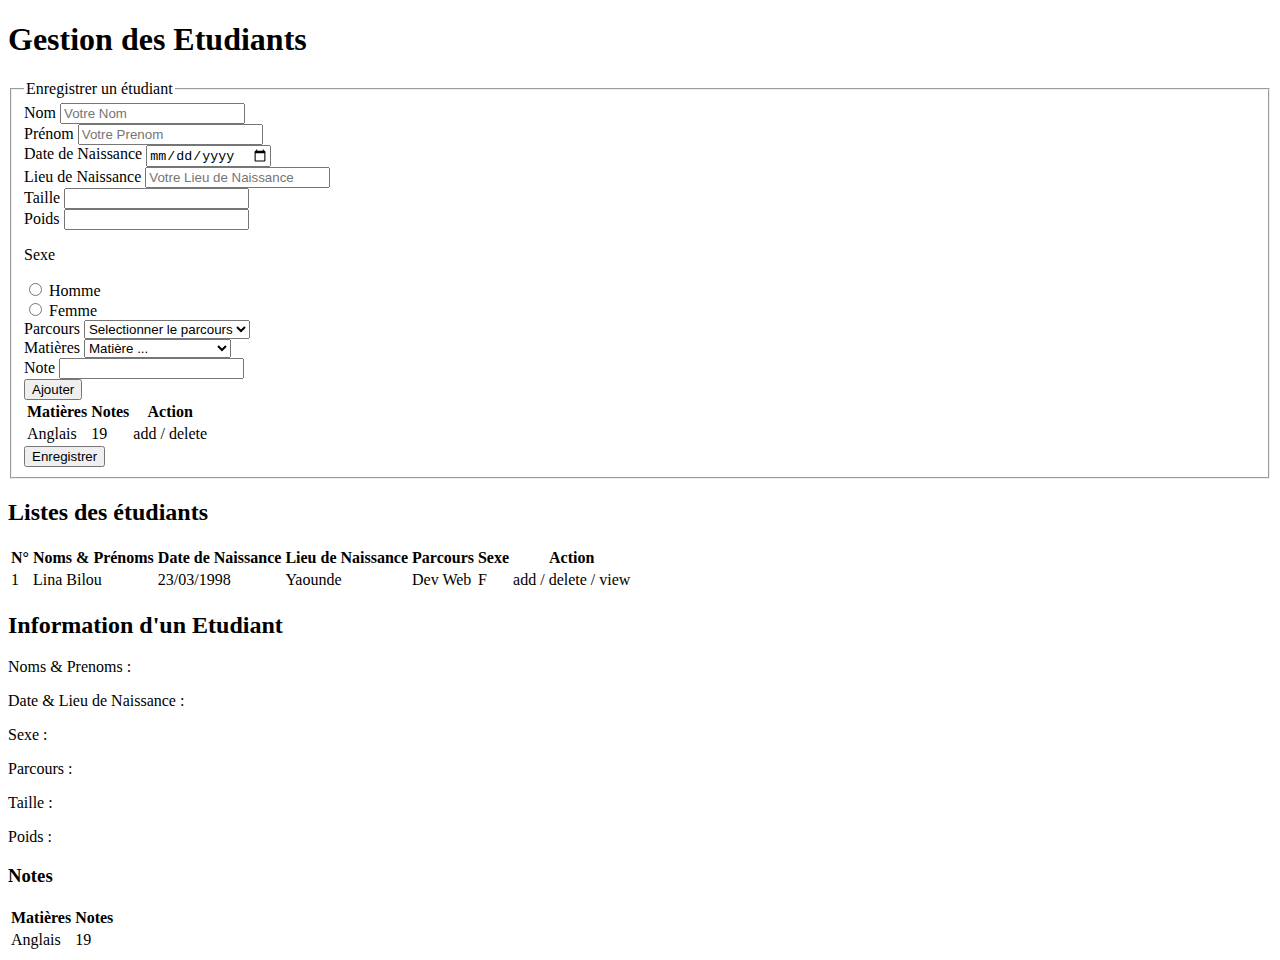
==== index.html @ 41a8d271 "mise en place des vues de notre application : partie html avec utilisation bootstrap" ====
<!DOCTYPE html>
<html lang="en">
    <head>
        <meta charset="UTF-8">
        <meta http-equiv="X-UA-Compatible" content="IE=edge">
        <meta name="viewport" content="width=device-width, initial-scale=1.0">
        <title>Gestion des Etudiants</title>
        <link rel="stylesheet" href="css/style.css">
        <link href="https://cdn.jsdelivr.net/npm/bootstrap@5.2.0/dist/css/bootstrap.min.css" rel="stylesheet" integrity="sha384-gH2yIJqKdNHPEq0n4Mqa/HGKIhSkIHeL5AyhkYV8i59U5AR6csBvApHHNl/vI1Bx" crossorigin="anonymous">

    </head>
    <body>

        <div class="container">
            <h1 class="text-center">Gestion des Etudiants</h1>
            <div class="row" id="enregistrer-etudiant">
                <!-- Zone pour enregistrer un nouvel etudiant -->
                <form>
                    <fieldset class="form-group border mb-3">
                        <legend class="fw-bold text-center">Enregistrer un étudiant</legend>                
                        <div class="row m-3">
                            <div class="col">
                                <div class="form-group mb-3">
                                    <label for="nom" class="fw-bold">Nom</label>
                                    <input type="text" class="form-control" id="nom" placeholder="Votre Nom">
                                </div>
            
                                <div class="form-group mb-3">
                                    <label for="prenom" class="fw-bold">Prénom</label>
                                    <input type="text" class="form-control" id="prenom" placeholder="Votre Prenom">
                                </div>
            
                                <div class="form-group mb-3">
                                    <label for="datenaissance" class="fw-bold">Date de Naissance</label>
                                    <input type="date" class="form-control" id="datenaissance">
                                </div>
                                
                                <div class="form-group mb-3">
                                    <label for="lieunaissance" class="fw-bold">Lieu de Naissance</label>
                                    <input type="text" class="form-control" id="lieunaissance" placeholder="Votre Lieu de Naissance">
                                </div>
            
                                <div class="row">
                                    <div class="col form-group mb-3">
                                        <label for="taille" class="fw-bold">Taille</label>
                                        <input type="number" class="form-control" id="taille">
                                    </div>
        
                                    <div class="col form-group mb-3">
                                        <label for="taille" class="fw-bold">Poids</label>
                                        <input type="number" class="form-control" id="poids">
                                    </div>
                                </div>
                
                                <div class="sexe mb-3"> 
                                    <p class="mb-0 fw-bold">Sexe</p>
        
                                    <div class="form-check form-check-inline">
                                        <input class="form-check-input" type="radio" name="inlineRadioOptions" id="inlineRadio1" value="option1">
                                        <label class="form-check-label" for="inlineRadio1">Homme</label>
                                    </div>
                        
                                    <div class="form-check form-check-inline">
                                        <input class="form-check-input" type="radio" name="inlineRadioOptions" id="inlineRadio2" value="option2">
                                        <label class="form-check-label" for="inlineRadio2">Femme</label>
                                    </div>
                                </div>
    
                            </div>
                                
                            <div class="col">
                                <div class="form-group mb-3">
                                    <label for="parcours" class="fw-bold">Parcours</label>
                                    <select class="form-select form-control" id="parcours" aria-label="Default select example">
                                        <option selected>Selectionner le parcours</option>
                                        <option value="art">Art Numérique</option>
                                        <option value="datascience">DataScience</option>
                                        <option value="dev">Developpement Web</option>
                                    </select>                 
                                </div>
        
                                <div class="row">
                                    <div class="col form-group mb-3">
                                        <label for="matiere" class="fw-bold">Matières</label>
                                        <select class="form-select form-control" id="matiere" aria-label="Default select example">
                                            <option selected>Matière ... </option>
                                            <option value="mat1">Art Numérique</option>
                                            <option value="mat2">DataScience</option>
                                            <option value="mat3">Developpement Web</option>
                                        </select> 
                                    </div>
        
                                    <div class="col form-group mb-3">
                                        <label for="note" class="fw-bold">Note</label>
                                        <input type="number" class="form-control" id="note">
                                    </div>
            
                                    <div class="col form-group align-self-center">
                                       <button class="btn btn-primary">Ajouter</button>
                                    </div>
                                </div>
            
                                <div class="table-responsive">
                                    <table class="table table-bordered">
                                    <thead>
                                        <tr>
                                            <th class="text-center">Matières</th>
                                            <th class="text-center">Notes</th>
                                            <th class="text-center">Action</th>
                                        </tr>
                                    </thead>
                                    <tbody>
                                        <tr>
                                            <td>Anglais</td>
                                            <td>19</td>
                                            <td>add / delete</td>
                                        </tr>
                                    </tbody>
                                    </table>
                                </div>
    
                            </div>

                        </div>
    
                        <button type="submit" class="btn btn-primary mt-1 mb-4 mx-4 ms-4">Enregistrer</button>
                    </fieldset>
                </form>

            </div>

            <div class="row mt-3" id="zone-affichage">
                <!-- Zone d'affichage -->
                <div class="col">
                    <h2 class="students mb-4">Listes des étudiants</h2>
                    <div class="table-responsive">
                        <table class="table table-bordered">
                        <thead>
                            <tr>
                                <th class="text-center">N°</th>
                                <th class="text-center">Noms & Prénoms</th>
                                <th class="text-center">Date de Naissance</th>
                                <th class="text-center">Lieu de Naissance</th>
                                <th class="text-center">Parcours</th>
                                <th class="text-center">Sexe</th>
                                <th class="text-center">Action</th>
                            </tr>
                        </thead>
                        <tbody>
                            <tr>
                                <td>1</td>
                                <td>Lina Bilou</td>
                                <td>23/03/1998</td>
                                <td>Yaounde</td>
                                <td>Dev Web</td>
                                <td>F</td>
                                <td>add / delete / view</td>
                            </tr>
                        </tbody>
                        </table>
                    </div>
                </div>
            </div>

            <div class="row mt-3" id="zone-details">
                <h2 id="student">Information d'un Etudiant</h2>
                <div class="col mt-3">
                    <!-- Zone de détails -->
                    <div class="row">
                        <div class="col" id="personal-info">
                            <!-- informations personnelles de l'étudiant -->
                            <p class="fs-5">Noms & Prenoms : </p>
                            <p class="fs-5">Date & Lieu de Naissance : </p>
                            <p class="fs-5">Sexe : </p>
                            <p class="fs-5">Parcours : </p>
                            <p class="fs-5">Taille : </p>
                            <p class="fs-5">Poids : </p>
                        </div>

                        <div class="col" id="note-etudiant">
                            <!-- Notes de l'étudiant -->
                            <h3>Notes</h3>
                            <div class="table-responsive">
                                <table class="table table-bordered">
                                <thead>
                                    <tr>
                                        <th class="text-center">Matières</th>
                                        <th class="text-center">Notes</th>
                                    </tr>
                                </thead>
                                <tbody>
                                    <tr>
                                        <td>Anglais</td>
                                        <td>19</td>
                                    </tr>
                                </tbody>
                                </table>
                            </div>
                        </div>

                    </div>
                </div>
            </div>

        </div>

        <script src="https://cdn.jsdelivr.net/npm/bootstrap@5.2.0/dist/js/bootstrap.min.js" integrity="sha384-ODmDIVzN+pFdexxHEHFBQH3/9/vQ9uori45z4JjnFsRydbmQbmL5t1tQ0culUzyK" crossorigin="anonymous"></script>
        <script src="https://cdn.jsdelivr.net/npm/@popperjs/core@2.11.5/dist/umd/popper.min.js" integrity="sha384-Xe+8cL9oJa6tN/veChSP7q+mnSPaj5Bcu9mPX5F5xIGE0DVittaqT5lorf0EI7Vk" crossorigin="anonymous"></script>
        <script src="https://cdn.jsdelivr.net/npm/bootstrap@5.2.0/dist/js/bootstrap.min.js" integrity="sha384-ODmDIVzN+pFdexxHEHFBQH3/9/vQ9uori45z4JjnFsRydbmQbmL5t1tQ0culUzyK" crossorigin="anonymous"></script>
    </body>
</html>
---- css/style.css ----
/* fieldset.border {
    border: 1px groove #ddd !important;
    padding: 0 1.4em 1.4em 1.4em !important;
    margin: 0 0 1.5em 0 !important;
    -webkit-box-shadow:  0px 0px 0px 0px #000;
            box-shadow:  0px 0px 0px 0px #000;
} */
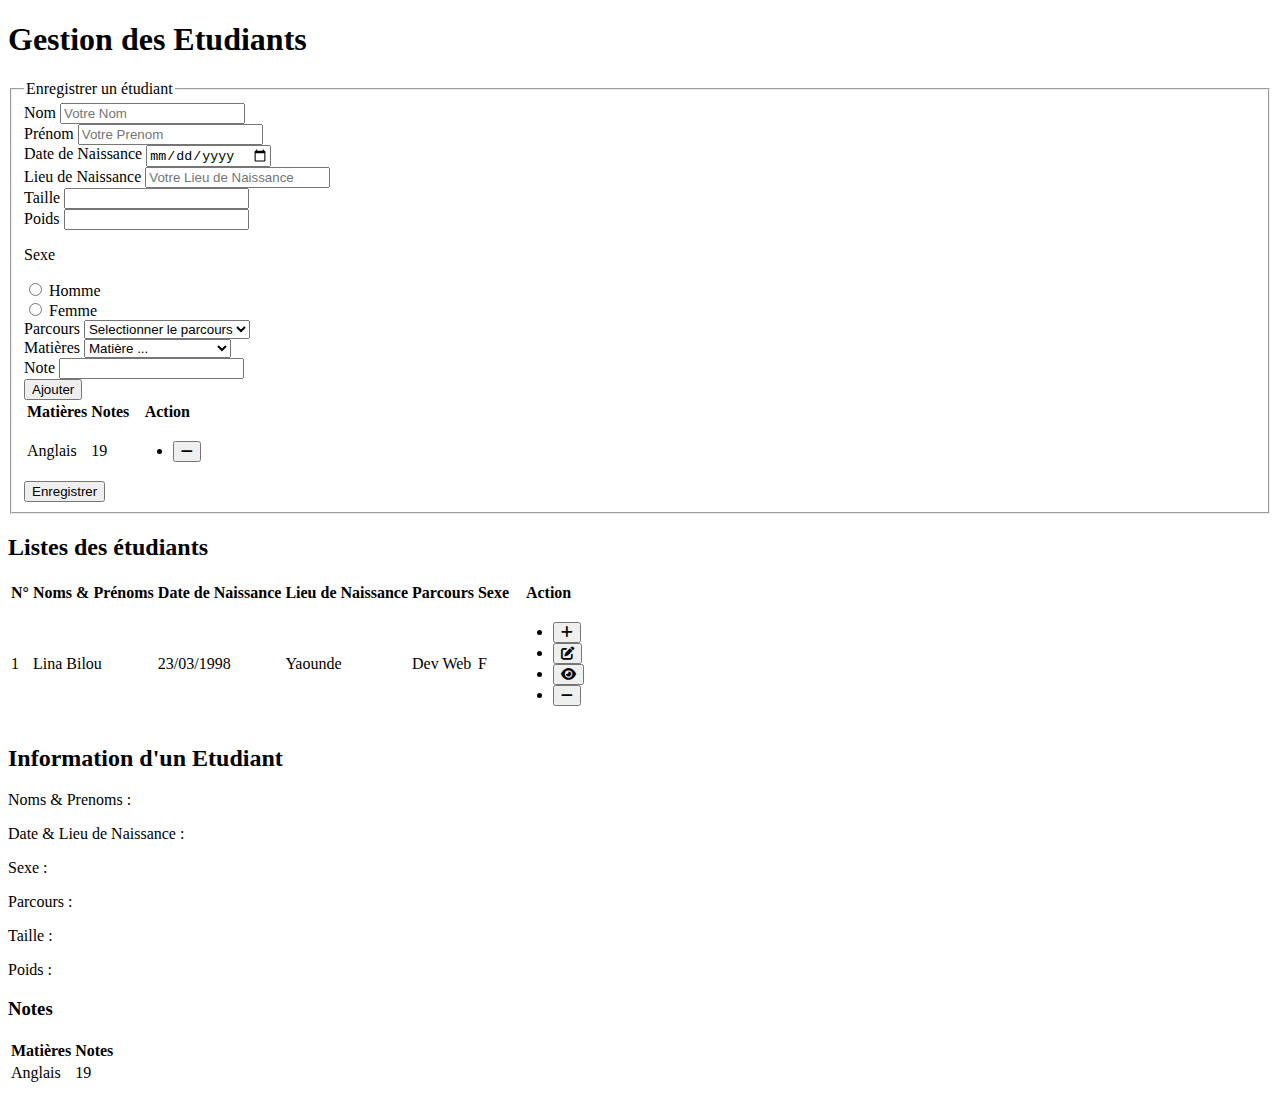
==== commit 3a94db49: "ajout des boutons add, edit, view, delete avec boostrap" ====
--- a/index.html
+++ b/index.html
@@ -6,8 +6,9 @@
         <meta name="viewport" content="width=device-width, initial-scale=1.0">
         <title>Gestion des Etudiants</title>
         <link rel="stylesheet" href="css/style.css">
+        <link rel="stylesheet" href="https://cdnjs.cloudflare.com/ajax/libs/font-awesome/6.1.2/css/all.min.css"
+        type="text/css" />
         <link href="https://cdn.jsdelivr.net/npm/bootstrap@5.2.0/dist/css/bootstrap.min.css" rel="stylesheet" integrity="sha384-gH2yIJqKdNHPEq0n4Mqa/HGKIhSkIHeL5AyhkYV8i59U5AR6csBvApHHNl/vI1Bx" crossorigin="anonymous">
-
     </head>
     <body>
 
@@ -111,9 +112,17 @@
                                     </thead>
                                     <tbody>
                                         <tr>
-                                            <td>Anglais</td>
-                                            <td>19</td>
-                                            <td>add / delete</td>
+                                           <td class="text-center">Anglais</td>
+                                           <td class="text-center">19</td>
+                                           <!-- <td class="text-center">add / delete</td> -->
+                                           <td class="text-center">
+                                            <!-- Call to action buttons -->
+                                                <ul class="list-inline m-0">
+                                                    <li class="list-inline-item">
+                                                        <button class="btn btn-danger btn-sm rounded-0" type="button" data-toggle="tooltip" data-placement="top" title="Delete"><i class="fa-solid fa-minus"></i></button>
+                                                    </li>
+                                                </ul>
+                                            </td>
                                         </tr>
                                     </tbody>
                                     </table>
@@ -148,13 +157,30 @@
                         </thead>
                         <tbody>
                             <tr>
-                                <td>1</td>
-                                <td>Lina Bilou</td>
-                                <td>23/03/1998</td>
-                                <td>Yaounde</td>
-                                <td>Dev Web</td>
-                                <td>F</td>
-                                <td>add / delete / view</td>
+                                <td class="text-center">1</td>
+                                <td class="text-center">Lina Bilou</td>
+                               <td class="text-center">23/03/1998</td>
+                               <td class="text-center">Yaounde</td>
+                               <td class="text-center">Dev Web</td>
+                               <td class="text-center">F</td>
+                                <!--<td class="text-center">add / delete / view</td> -->
+                                <td class="text-center">
+                                    <!-- Call to action buttons -->
+                                    <ul class="list-inline m-0">
+                                        <li class="list-inline-item">
+                                            <button class="btn btn-primary btn-sm rounded-0" type="button" data-toggle="tooltip" data-placement="top" title="Add"><i class="fa-solid fa-plus"></i></button>
+                                        </li>
+                                        <li class="list-inline-item">
+                                            <button class="btn btn-success btn-sm rounded-0" type="button" data-toggle="tooltip" data-placement="top" title="Edit"><i class="fa fa-edit"></i></button>
+                                        </li>
+                                        <li class="list-inline-item">
+                                            <button class="btn btn-info btn-sm rounded-0" type="button" data-toggle="tooltip" data-placement="top" title="View"><i class="fa-solid fa-eye"></i></button>
+                                        </li>
+                                        <li class="list-inline-item">
+                                            <button class="btn btn-danger btn-sm rounded-0" type="button" data-toggle="tooltip" data-placement="top" title="Delete"><i class="fa-solid fa-minus"></i></button>
+                                        </li>
+                                    </ul>
+                                </td>
                             </tr>
                         </tbody>
                         </table>
@@ -190,8 +216,8 @@
                                 </thead>
                                 <tbody>
                                     <tr>
-                                        <td>Anglais</td>
-                                        <td>19</td>
+                                       <td class="text-center">Anglais</td>
+                                       <td class="text-center">19</td>
                                     </tr>
                                 </tbody>
                                 </table>
@@ -203,9 +229,9 @@
             </div>
 
         </div>
-
+        <script src="https://ajax.googleapis.com/ajax/libs/jquery/3.6.0/jquery.min.js"></script>
+        <script src="js/script.js"></script>
         <script src="https://cdn.jsdelivr.net/npm/bootstrap@5.2.0/dist/js/bootstrap.min.js" integrity="sha384-ODmDIVzN+pFdexxHEHFBQH3/9/vQ9uori45z4JjnFsRydbmQbmL5t1tQ0culUzyK" crossorigin="anonymous"></script>
         <script src="https://cdn.jsdelivr.net/npm/@popperjs/core@2.11.5/dist/umd/popper.min.js" integrity="sha384-Xe+8cL9oJa6tN/veChSP7q+mnSPaj5Bcu9mPX5F5xIGE0DVittaqT5lorf0EI7Vk" crossorigin="anonymous"></script>
-        <script src="https://cdn.jsdelivr.net/npm/bootstrap@5.2.0/dist/js/bootstrap.min.js" integrity="sha384-ODmDIVzN+pFdexxHEHFBQH3/9/vQ9uori45z4JjnFsRydbmQbmL5t1tQ0culUzyK" crossorigin="anonymous"></script>
     </body>
 </html>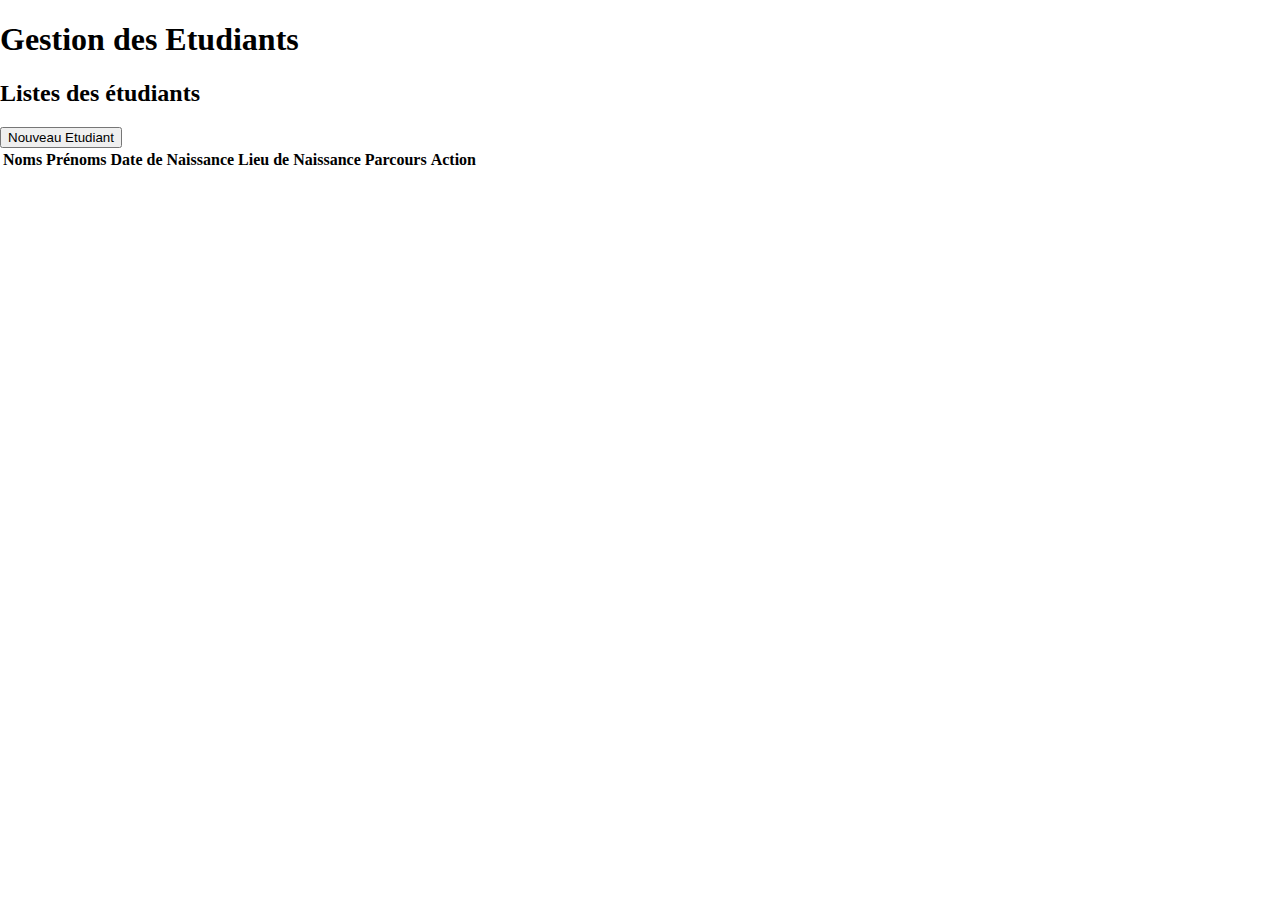
==== commit 003f1e31: "reprise des functions pour la sauvegarde des informations d'un etudiant dans le tableau final" ====
--- a/index.html
+++ b/index.html
@@ -12,13 +12,68 @@
     </head>
     <body>
 
-        <div class="container">
-            <h1 class="text-center">Gestion des Etudiants</h1>
+        <div class="container-fluid">
+            <h1 class="text-center mb-3 bg-primary text-white">Gestion des Etudiants</h1>
+           
+            <div class="row mt-5" id="zone-affichage">
+                <!-- Zone d'affichage -->
+                <h2 class="students mb-4">Listes des étudiants</h2>
+                <div class="new">
+                   <button type="button" class="btn btn-outline-secondary mb-3 fw-bold" id="new-recordStudent">Nouveau Etudiant</button>                   </div>
+                </div>
+                <div class="col">
+                    <div class="table-responsive">
+                        <table class="table table-bordered" id="table-students">
+                            <thead class="bg-primary text-white">
+                                <tr>
+                                    <!-- <th class="text-center">Matricule</th> -->
+                                    <th class="text-center">Noms</th>
+                                    <th class="text-center">Prénoms</th>
+                                    <th class="text-center">Date de Naissance</th>
+                                    <th class="text-center">Lieu de Naissance</th>                                
+                                    <!-- <th class="text-center">Sexe</th> -->
+                                    <th class="text-center">Parcours</th>
+                                    <th class="text-center">Action</th>
+                                </tr>
+                            </thead>
+                            <tbody>
+                                <!-- <tr>
+                                    <td class="text-center">1</td>
+                                    <td class="text-center">Lina</td>
+                                    <td class="text-center">Bilou</td>
+                                    <td class="text-center">23/03/1998</td>
+                                    <td class="text-center">Yaounde</td>
+                                    <td class="text-center">F</td>
+                                    <td class="text-center">Dev Web</td>
+                                    
+                                    <td class="text-center">
+                                        <ul class="list-inline m-0">
+                                            <li class="list-inline-item">
+                                                <button class="btn btn-primary btn-sm rounded-0" id="fa-plus" type="button" data-bs-toggle="tooltip" data-bs-placement="top" title="Add"><i class="fa-solid fa-plus"></i></button>
+                                            </li>
+                                            <li class="list-inline-item">
+                                                <button class="btn btn-success btn-sm rounded-0" id="fa-edit" type="button" data-bs-toggle="tooltip" data-bs-placement="top" title="Edit"><i class="fa fa-edit"></i></button>
+                                            </li>
+                                            <li class="list-inline-item">
+                                                <button class="btn btn-info btn-sm rounded-0" id="fa-view" type="button" data-bs-toggle="tooltip" data-bs-placement="top" title="View"><i class="fa-solid fa-eye"></i></button>
+                                            </li>
+                                            <li class="list-inline-item">
+                                                <button class="btn btn-danger btn-sm rounded-0" type="button" data-bs-toggle="tooltip" data-bs-placement="top" title="Delete"><i class="fa-solid fa-minus"></i></button>
+                                            </li>
+                                        </ul>
+                                    </td>
+                                </tr> -->
+                            </tbody>
+                        </table>
+                    </div>
+                </div>
+            </div>
+
             <div class="row" id="enregistrer-etudiant">
                 <!-- Zone pour enregistrer un nouvel etudiant -->
                 <form>
                     <fieldset class="form-group border mb-3">
-                        <legend class="fw-bold text-center">Enregistrer un étudiant</legend>                
+                        <legend class="fw-bold text-center" id="legend">Enregistrer un étudiant</legend>                
                         <div class="row m-3">
                             <div class="col">
                                 <div class="form-group mb-3">
@@ -44,12 +99,12 @@
                                 <div class="row">
                                     <div class="col form-group mb-3">
                                         <label for="taille" class="fw-bold">Taille</label>
-                                        <input type="number" class="form-control" id="taille">
+                                        <input type="text" class="form-control" id="taille">
                                     </div>
         
                                     <div class="col form-group mb-3">
                                         <label for="taille" class="fw-bold">Poids</label>
-                                        <input type="number" class="form-control" id="poids">
+                                        <input type="text" class="form-control" id="poids">
                                     </div>
                                 </div>
                 
@@ -74,57 +129,52 @@
                                     <label for="parcours" class="fw-bold">Parcours</label>
                                     <select class="form-select form-control" id="parcours" aria-label="Default select example">
                                         <option selected>Selectionner le parcours</option>
-                                        <option value="art">Art Numérique</option>
-                                        <option value="datascience">DataScience</option>
-                                        <option value="dev">Developpement Web</option>
+                                        <option value="Art Numérique">Art Numérique</option>
+                                        <option value="DataScience">DataScience</option>
+                                        <option value="Developpement Web">Developpement Web</option>
                                     </select>                 
                                 </div>
         
                                 <div class="row">
                                     <div class="col form-group mb-3">
                                         <label for="matiere" class="fw-bold">Matières</label>
-                                        <select class="form-select form-control" id="matiere" aria-label="Default select example">
+                                        <select class="form-select form-control" name="matiere" id="matiere" aria-label="Default select example">
                                             <option selected>Matière ... </option>
-                                            <option value="mat1">Art Numérique</option>
-                                            <option value="mat2">DataScience</option>
-                                            <option value="mat3">Developpement Web</option>
+                                            <option value="Algorithmique">Algorithmique</option>
+                                            <option value="HTML">HTML</option>
+                                            <option value="CSS">CSS</option>
+                                            <option value="Boostrap">Boostrap</option>
+                                            <option value="Javascript">Javascript</option>
+                                            <option value="PHP">PHP</option>
+                                            <option value="CMS">CMS</option>
+                                            <option value="POO">POO</option>
+                                            <option value="Laravel">Laravel</option>
+                                            <option value="ReactJs">ReactJs</option>
                                         </select> 
                                     </div>
         
                                     <div class="col form-group mb-3">
                                         <label for="note" class="fw-bold">Note</label>
-                                        <input type="number" class="form-control" id="note">
+                                        <input type="text" class="form-control" id="note">
                                     </div>
             
                                     <div class="col form-group align-self-center">
-                                       <button class="btn btn-primary">Ajouter</button>
+                                       <button class="btn btn-primary" id="boutonAjouter">Ajouter</button>
                                     </div>
                                 </div>
             
                                 <div class="table-responsive">
-                                    <table class="table table-bordered">
-                                    <thead>
-                                        <tr>
-                                            <th class="text-center">Matières</th>
-                                            <th class="text-center">Notes</th>
-                                            <th class="text-center">Action</th>
-                                        </tr>
-                                    </thead>
-                                    <tbody>
-                                        <tr>
-                                           <td class="text-center">Anglais</td>
-                                           <td class="text-center">19</td>
-                                           <!-- <td class="text-center">add / delete</td> -->
-                                           <td class="text-center">
-                                            <!-- Call to action buttons -->
-                                                <ul class="list-inline m-0">
-                                                    <li class="list-inline-item">
-                                                        <button class="btn btn-danger btn-sm rounded-0" type="button" data-toggle="tooltip" data-placement="top" title="Delete"><i class="fa-solid fa-minus"></i></button>
-                                                    </li>
-                                                </ul>
-                                            </td>
-                                        </tr>
-                                    </tbody>
+                                    <table class="table table-bordered" id="matiere-note-1">
+                                        <thead>
+                                            <tr>
+                                                <th class="text-center">Matières</th>
+                                                <th class="text-center">Notes</th>
+                                                <th class="text-center">Action</th>
+                                            </tr>
+                                        </thead>
+                                        <tbody>
+                                           <!-- a remplir -->
+                                        </tbody>
                                     </table>
                                 </div>
     
@@ -132,60 +182,10 @@
 
                         </div>
     
-                        <button type="submit" class="btn btn-primary mt-1 mb-4 mx-4 ms-4">Enregistrer</button>
+                        <button type="submit" class="btn btn-primary mt-1 mb-4 mx-4 ms-4" id="saveBtn">Enregistrer</button>
                     </fieldset>
                 </form>
 
-            </div>
-
-            <div class="row mt-3" id="zone-affichage">
-                <!-- Zone d'affichage -->
-                <div class="col">
-                    <h2 class="students mb-4">Listes des étudiants</h2>
-                    <div class="table-responsive">
-                        <table class="table table-bordered">
-                        <thead>
-                            <tr>
-                                <th class="text-center">N°</th>
-                                <th class="text-center">Noms & Prénoms</th>
-                                <th class="text-center">Date de Naissance</th>
-                                <th class="text-center">Lieu de Naissance</th>
-                                <th class="text-center">Parcours</th>
-                                <th class="text-center">Sexe</th>
-                                <th class="text-center">Action</th>
-                            </tr>
-                        </thead>
-                        <tbody>
-                            <tr>
-                                <td class="text-center">1</td>
-                                <td class="text-center">Lina Bilou</td>
-                               <td class="text-center">23/03/1998</td>
-                               <td class="text-center">Yaounde</td>
-                               <td class="text-center">Dev Web</td>
-                               <td class="text-center">F</td>
-                                <!--<td class="text-center">add / delete / view</td> -->
-                                <td class="text-center">
-                                    <!-- Call to action buttons -->
-                                    <ul class="list-inline m-0">
-                                        <li class="list-inline-item">
-                                            <button class="btn btn-primary btn-sm rounded-0" type="button" data-toggle="tooltip" data-placement="top" title="Add"><i class="fa-solid fa-plus"></i></button>
-                                        </li>
-                                        <li class="list-inline-item">
-                                            <button class="btn btn-success btn-sm rounded-0" type="button" data-toggle="tooltip" data-placement="top" title="Edit"><i class="fa fa-edit"></i></button>
-                                        </li>
-                                        <li class="list-inline-item">
-                                            <button class="btn btn-info btn-sm rounded-0" type="button" data-toggle="tooltip" data-placement="top" title="View"><i class="fa-solid fa-eye"></i></button>
-                                        </li>
-                                        <li class="list-inline-item">
-                                            <button class="btn btn-danger btn-sm rounded-0" type="button" data-toggle="tooltip" data-placement="top" title="Delete"><i class="fa-solid fa-minus"></i></button>
-                                        </li>
-                                    </ul>
-                                </td>
-                            </tr>
-                        </tbody>
-                        </table>
-                    </div>
-                </div>
             </div>
 
             <div class="row mt-3" id="zone-details">
@@ -195,19 +195,19 @@
                     <div class="row">
                         <div class="col" id="personal-info">
                             <!-- informations personnelles de l'étudiant -->
-                            <p class="fs-5">Noms & Prenoms : </p>
-                            <p class="fs-5">Date & Lieu de Naissance : </p>
-                            <p class="fs-5">Sexe : </p>
-                            <p class="fs-5">Parcours : </p>
-                            <p class="fs-5">Taille : </p>
-                            <p class="fs-5">Poids : </p>
+                            <p class="fs-5">Noms & Prenoms : <span id="nom-premon"></span> </p>
+                            <p class="fs-5">Date & Lieu de Naissance : <span id="naissance"></span> </p>
+                            <p class="fs-5">Sexe : <span id="sexe-fm"></span></p>
+                            <p class="fs-5">Parcours : <span id="parcour"></span> </p>
+                            <p class="fs-5">Taille : <span id="height"></span></p>
+                            <p class="fs-5">Poids : <span id="weight"></span> </p>
                         </div>
 
                         <div class="col" id="note-etudiant">
                             <!-- Notes de l'étudiant -->
                             <h3>Notes</h3>
                             <div class="table-responsive">
-                                <table class="table table-bordered">
+                                <table class="table table-bordered" id="matiere-note-2">
                                 <thead>
                                     <tr>
                                         <th class="text-center">Matières</th>
@@ -229,8 +229,9 @@
             </div>
 
         </div>
-        <script src="https://ajax.googleapis.com/ajax/libs/jquery/3.6.0/jquery.min.js"></script>
         <script src="js/script.js"></script>
+        <script src="js/localstorage.js"></script>
+        <script src="js/brouillon.js"></script>
         <script src="https://cdn.jsdelivr.net/npm/bootstrap@5.2.0/dist/js/bootstrap.min.js" integrity="sha384-ODmDIVzN+pFdexxHEHFBQH3/9/vQ9uori45z4JjnFsRydbmQbmL5t1tQ0culUzyK" crossorigin="anonymous"></script>
         <script src="https://cdn.jsdelivr.net/npm/@popperjs/core@2.11.5/dist/umd/popper.min.js" integrity="sha384-Xe+8cL9oJa6tN/veChSP7q+mnSPaj5Bcu9mPX5F5xIGE0DVittaqT5lorf0EI7Vk" crossorigin="anonymous"></script>
     </body>
--- a/css/style.css
+++ b/css/style.css
@@ -1,7 +1,23 @@
-/* fieldset.border {
-    border: 1px groove #ddd !important;
-    padding: 0 1.4em 1.4em 1.4em !important;
-    margin: 0 0 1.5em 0 !important;
-    -webkit-box-shadow:  0px 0px 0px 0px #000;
-            box-shadow:  0px 0px 0px 0px #000;
-} */
+body{
+    margin: 0;
+    padding: 0;
+    
+}
+
+#enregistrer-etudiant{
+    display: none;
+}
+
+#zone-details{
+    display: none;
+}
+
+
+div.new{
+    /* background-color: red; */
+}
+
+button#new-recordStudent:hover{
+    
+    background-color: orange
+}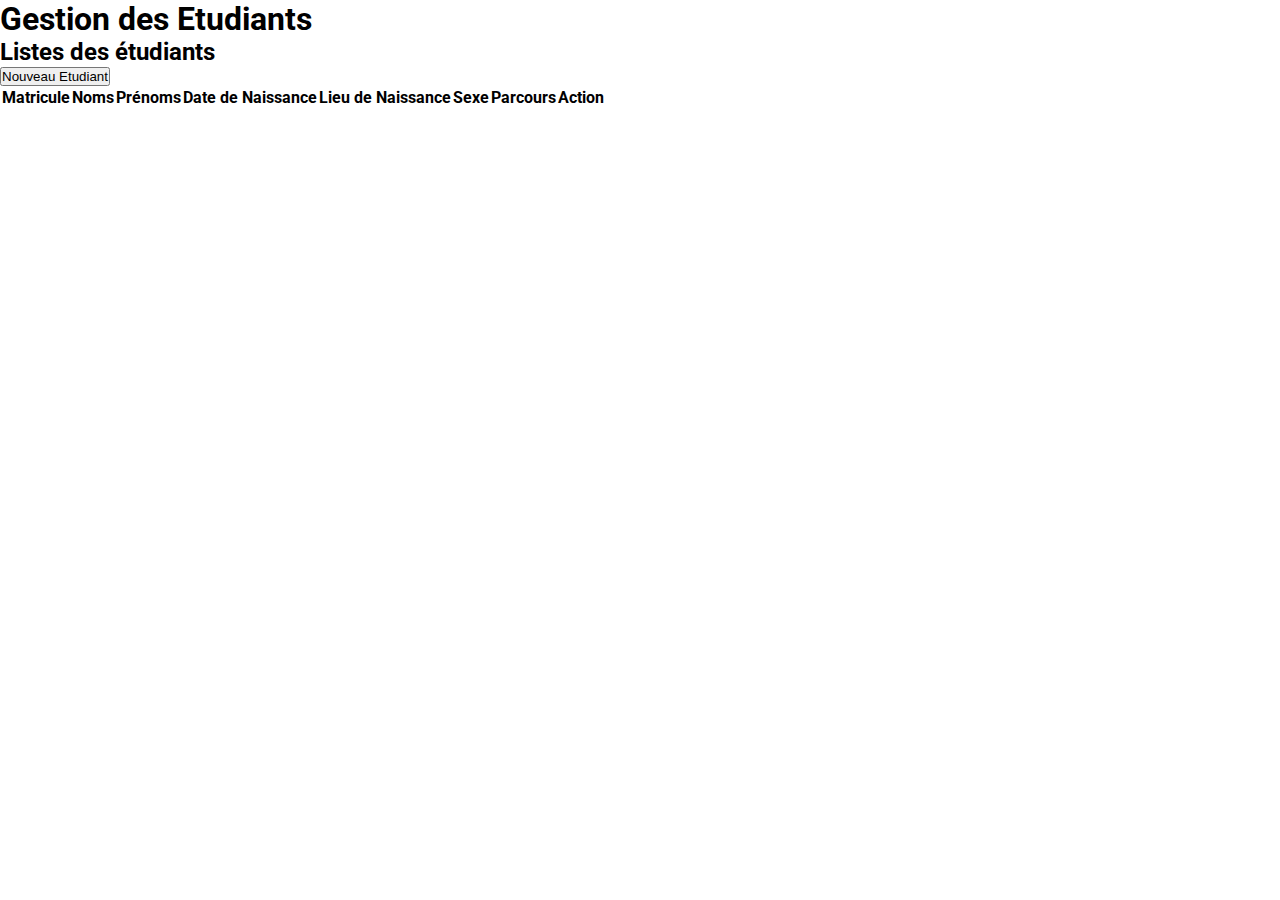
==== commit 35c94966: "rajout de la police roboto et modification de la zone des detail sur un etudiant" ====
--- a/index.html
+++ b/index.html
@@ -9,92 +9,79 @@
         <link rel="stylesheet" href="https://cdnjs.cloudflare.com/ajax/libs/font-awesome/6.1.2/css/all.min.css"
         type="text/css" />
         <link href="https://cdn.jsdelivr.net/npm/bootstrap@5.2.0/dist/css/bootstrap.min.css" rel="stylesheet" integrity="sha384-gH2yIJqKdNHPEq0n4Mqa/HGKIhSkIHeL5AyhkYV8i59U5AR6csBvApHHNl/vI1Bx" crossorigin="anonymous">
+        <link rel="preconnect" href="https://fonts.googleapis.com">
+        <link rel="preconnect" href="https://fonts.gstatic.com" crossorigin>
+        <link href="https://fonts.googleapis.com/css2?family=Roboto:wght@300&display=swap" rel="stylesheet">
     </head>
-    <body>
+
+    <body class="bg-light">
 
         <div class="container-fluid">
             <h1 class="text-center mb-3 bg-primary text-white">Gestion des Etudiants</h1>
            
             <div class="row mt-5" id="zone-affichage">
                 <!-- Zone d'affichage -->
-                <h2 class="students mb-4">Listes des étudiants</h2>
-                <div class="new">
-                   <button type="button" class="btn btn-outline-secondary mb-3 fw-bold" id="new-recordStudent">Nouveau Etudiant</button>                   </div>
-                </div>
+                <div class="d-flex justify-content-between mb-3">
+                    <h2 class="students mb-3">Listes des étudiants</h2>
+                    <button type="button" class="btn btn-outline-secondary mb-3 fw-bold rounded-pill" id="new-recordStudent">Nouveau Etudiant</button>
+                </div>
+                
                 <div class="col">
                     <div class="table-responsive">
                         <table class="table table-bordered" id="table-students">
                             <thead class="bg-primary text-white">
                                 <tr>
-                                    <!-- <th class="text-center">Matricule</th> -->
+                                    <th class="text-center">Matricule</th>
                                     <th class="text-center">Noms</th>
                                     <th class="text-center">Prénoms</th>
                                     <th class="text-center">Date de Naissance</th>
                                     <th class="text-center">Lieu de Naissance</th>                                
-                                    <!-- <th class="text-center">Sexe</th> -->
+                                    <th class="text-center">Sexe</th>
                                     <th class="text-center">Parcours</th>
                                     <th class="text-center">Action</th>
                                 </tr>
                             </thead>
                             <tbody>
-                                <!-- <tr>
-                                    <td class="text-center">1</td>
-                                    <td class="text-center">Lina</td>
-                                    <td class="text-center">Bilou</td>
-                                    <td class="text-center">23/03/1998</td>
-                                    <td class="text-center">Yaounde</td>
-                                    <td class="text-center">F</td>
-                                    <td class="text-center">Dev Web</td>
-                                    
-                                    <td class="text-center">
-                                        <ul class="list-inline m-0">
-                                            <li class="list-inline-item">
-                                                <button class="btn btn-primary btn-sm rounded-0" id="fa-plus" type="button" data-bs-toggle="tooltip" data-bs-placement="top" title="Add"><i class="fa-solid fa-plus"></i></button>
-                                            </li>
-                                            <li class="list-inline-item">
-                                                <button class="btn btn-success btn-sm rounded-0" id="fa-edit" type="button" data-bs-toggle="tooltip" data-bs-placement="top" title="Edit"><i class="fa fa-edit"></i></button>
-                                            </li>
-                                            <li class="list-inline-item">
-                                                <button class="btn btn-info btn-sm rounded-0" id="fa-view" type="button" data-bs-toggle="tooltip" data-bs-placement="top" title="View"><i class="fa-solid fa-eye"></i></button>
-                                            </li>
-                                            <li class="list-inline-item">
-                                                <button class="btn btn-danger btn-sm rounded-0" type="button" data-bs-toggle="tooltip" data-bs-placement="top" title="Delete"><i class="fa-solid fa-minus"></i></button>
-                                            </li>
-                                        </ul>
-                                    </td>
-                                </tr> -->
+                                <!-- A remplir via le JS -->
                             </tbody>
                         </table>
                     </div>
                 </div>
             </div>
 
-            <div class="row" id="enregistrer-etudiant">
+            <div class="row bg-secondary text-white" id="zone-enregistrement-etudiant">
                 <!-- Zone pour enregistrer un nouvel etudiant -->
-                <form>
+                <form autocomplete="off">
                     <fieldset class="form-group border mb-3">
                         <legend class="fw-bold text-center" id="legend">Enregistrer un étudiant</legend>                
                         <div class="row m-3">
                             <div class="col">
                                 <div class="form-group mb-3">
                                     <label for="nom" class="fw-bold">Nom</label>
-                                    <input type="text" class="form-control" id="nom" placeholder="Votre Nom">
+                                    <input type="text" class="form-control" id="nom" placeholder="Votre Nom" required>
                                 </div>
             
                                 <div class="form-group mb-3">
                                     <label for="prenom" class="fw-bold">Prénom</label>
-                                    <input type="text" class="form-control" id="prenom" placeholder="Votre Prenom">
+                                    <input type="text" class="form-control" id="prenom" placeholder="Votre Prenom" required>
                                 </div>
             
                                 <div class="form-group mb-3">
                                     <label for="datenaissance" class="fw-bold">Date de Naissance</label>
-                                    <input type="date" class="form-control" id="datenaissance">
+                                    <input type="date" class="form-control" id="datenaissance" required>
                                 </div>
                                 
                                 <div class="form-group mb-3">
                                     <label for="lieunaissance" class="fw-bold">Lieu de Naissance</label>
-                                    <input type="text" class="form-control" id="lieunaissance" placeholder="Votre Lieu de Naissance">
-                                </div>
+                                    <input type="text" class="form-control" id="lieunaissance" placeholder="Votre Lieu de Naissance" required>
+                                </div>
+
+                                <div class="form-group mb-3">
+                                    <label for="matricule" class="fw-bold">Matricule</label>
+                                    <input type="text" class="form-control" id="matricule" placeholder="Entrer un matricule" required>
+                                    <!-- Le matricule doit etre unique et doit suivre une regle: le matricule doit  -->
+                                </div>
+            
             
                                 <div class="row">
                                     <div class="col form-group mb-3">
@@ -112,13 +99,13 @@
                                     <p class="mb-0 fw-bold">Sexe</p>
         
                                     <div class="form-check form-check-inline">
-                                        <input class="form-check-input" type="radio" name="inlineRadioOptions" id="inlineRadio1" value="option1">
-                                        <label class="form-check-label" for="inlineRadio1">Homme</label>
+                                        <input class="form-check-input" type="radio" name="sexe" id="sexe1" value="Homme">
+                                        <label class="form-check-label" for="sexe1">Homme</label>
                                     </div>
                         
                                     <div class="form-check form-check-inline">
-                                        <input class="form-check-input" type="radio" name="inlineRadioOptions" id="inlineRadio2" value="option2">
-                                        <label class="form-check-label" for="inlineRadio2">Femme</label>
+                                        <input class="form-check-input" type="radio" name="sexe" id="sexe2" value="Femme">
+                                        <label class="form-check-label" for="sexe2">Femme</label>
                                     </div>
                                 </div>
     
@@ -159,13 +146,13 @@
                                     </div>
             
                                     <div class="col form-group align-self-center">
-                                       <button class="btn btn-primary" id="boutonAjouter">Ajouter</button>
+                                       <button class="btn btn-primary rounded-pill" id="boutonAjouter">Ajouter</button>
                                     </div>
                                 </div>
             
                                 <div class="table-responsive">
                                     <table class="table table-bordered" id="matiere-note-1">
-                                        <thead>
+                                        <thead class="bg-primary text-white">
                                             <tr>
                                                 <th class="text-center">Matières</th>
                                                 <th class="text-center">Notes</th>
@@ -173,7 +160,7 @@
                                             </tr>
                                         </thead>
                                         <tbody>
-                                           <!-- a remplir -->
+                                           <!-- a remplir via le js -->
                                         </tbody>
                                     </table>
                                 </div>
@@ -182,57 +169,50 @@
 
                         </div>
     
-                        <button type="submit" class="btn btn-primary mt-1 mb-4 mx-4 ms-4" id="saveBtn">Enregistrer</button>
+                        <button type="submit" class="btn btn-primary mt-1 mb-4 mx-4 ms-4 rounded-pill" id="saveBtn">Enregistrer</button>
                     </fieldset>
                 </form>
 
             </div>
 
             <div class="row mt-3" id="zone-details">
-                <h2 id="student">Information d'un Etudiant</h2>
-                <div class="col mt-3">
-                    <!-- Zone de détails -->
-                    <div class="row">
-                        <div class="col" id="personal-info">
-                            <!-- informations personnelles de l'étudiant -->
-                            <p class="fs-5">Noms & Prenoms : <span id="nom-premon"></span> </p>
-                            <p class="fs-5">Date & Lieu de Naissance : <span id="naissance"></span> </p>
-                            <p class="fs-5">Sexe : <span id="sexe-fm"></span></p>
-                            <p class="fs-5">Parcours : <span id="parcour"></span> </p>
-                            <p class="fs-5">Taille : <span id="height"></span></p>
-                            <p class="fs-5">Poids : <span id="weight"></span> </p>
-                        </div>
-
-                        <div class="col" id="note-etudiant">
-                            <!-- Notes de l'étudiant -->
-                            <h3>Notes</h3>
-                            <div class="table-responsive">
-                                <table class="table table-bordered" id="matiere-note-2">
-                                <thead>
-                                    <tr>
-                                        <th class="text-center">Matières</th>
-                                        <th class="text-center">Notes</th>
-                                    </tr>
-                                </thead>
-                                <tbody>
-                                    <tr>
-                                       <td class="text-center">Anglais</td>
-                                       <td class="text-center">19</td>
-                                    </tr>
-                                </tbody>
-                                </table>
-                            </div>
-                        </div>
-
+                <h2 id="student" class="text-center"> Matricule : <span id="identifiant"></span></h2>
+                <!-- Zone de détails -->
+                <div class="" id="personal-info">
+                    <!-- informations personnelles de l'étudiant -->
+                    <p class="fs-5">Noms & Prenoms : <span id="nom-premon"></span> </p>
+                    <p class="fs-5">Date & Lieu de Naissance : <span id="naissance"></span> </p>
+                    <p class="fs-5">Sexe : <span id="sexe-fm"></span></p>
+                    <p class="fs-5">Parcours : <span id="parcour"></span> </p>
+                    <p class="fs-5">Taille : <span id="height"></span></p>
+                    <p class="fs-5">Poids : <span id="weight"></span> </p>
+                </div>
+
+                <div class="" id="note-etudiant">
+                    <!-- Notes de l'étudiant -->
+                    <h3 class="">Recupitulatif des Notes</h3>
+                    <div class="table-responsive">
+                        <table class="table table-bordered" id="matiere-note-2">
+                        <thead class="bg-primary text-white">
+                            <tr>
+                                <th class="text-center">Matières</th>
+                                <th class="text-center">Notes</th>
+                            </tr>
+                        </thead>
+                        <tbody>
+                            <tr>
+                               <td class="text-center">Anglais</td>
+                               <td class="text-center">19</td>
+                            </tr>
+                        </tbody>
+                        </table>
                     </div>
                 </div>
             </div>
 
         </div>
         <script src="js/script.js"></script>
-        <script src="js/localstorage.js"></script>
-        <script src="js/brouillon.js"></script>
         <script src="https://cdn.jsdelivr.net/npm/bootstrap@5.2.0/dist/js/bootstrap.min.js" integrity="sha384-ODmDIVzN+pFdexxHEHFBQH3/9/vQ9uori45z4JjnFsRydbmQbmL5t1tQ0culUzyK" crossorigin="anonymous"></script>
-        <script src="https://cdn.jsdelivr.net/npm/@popperjs/core@2.11.5/dist/umd/popper.min.js" integrity="sha384-Xe+8cL9oJa6tN/veChSP7q+mnSPaj5Bcu9mPX5F5xIGE0DVittaqT5lorf0EI7Vk" crossorigin="anonymous"></script>
+        <script src="https://cdn.jsdelivr.net/npm/@popperjs/core@2.11.5/dist/umd/popper.min.js" integrity="sha384-Xe+8cL9oJa6tN/veChSP7q+mnSPaj5Bcu9mPX5F5xIGE0DVittaqT5lorf0EI7Vk" crossorigin="anonymous"></script>   
     </body>
 </html>--- a/css/style.css
+++ b/css/style.css
@@ -1,23 +1,21 @@
-body{
+*{
     margin: 0;
     padding: 0;
+    box-sizing: border-box;
+}
+html{
+    font-family: 'Roboto', sans-serif;
+
+}
+body{
+    
     
 }
 
-#enregistrer-etudiant{
+#zone-enregistrement-etudiant{
     display: none;
 }
 
 #zone-details{
     display: none;
-}
-
-
-div.new{
-    /* background-color: red; */
-}
-
-button#new-recordStudent:hover{
-    
-    background-color: orange
 }